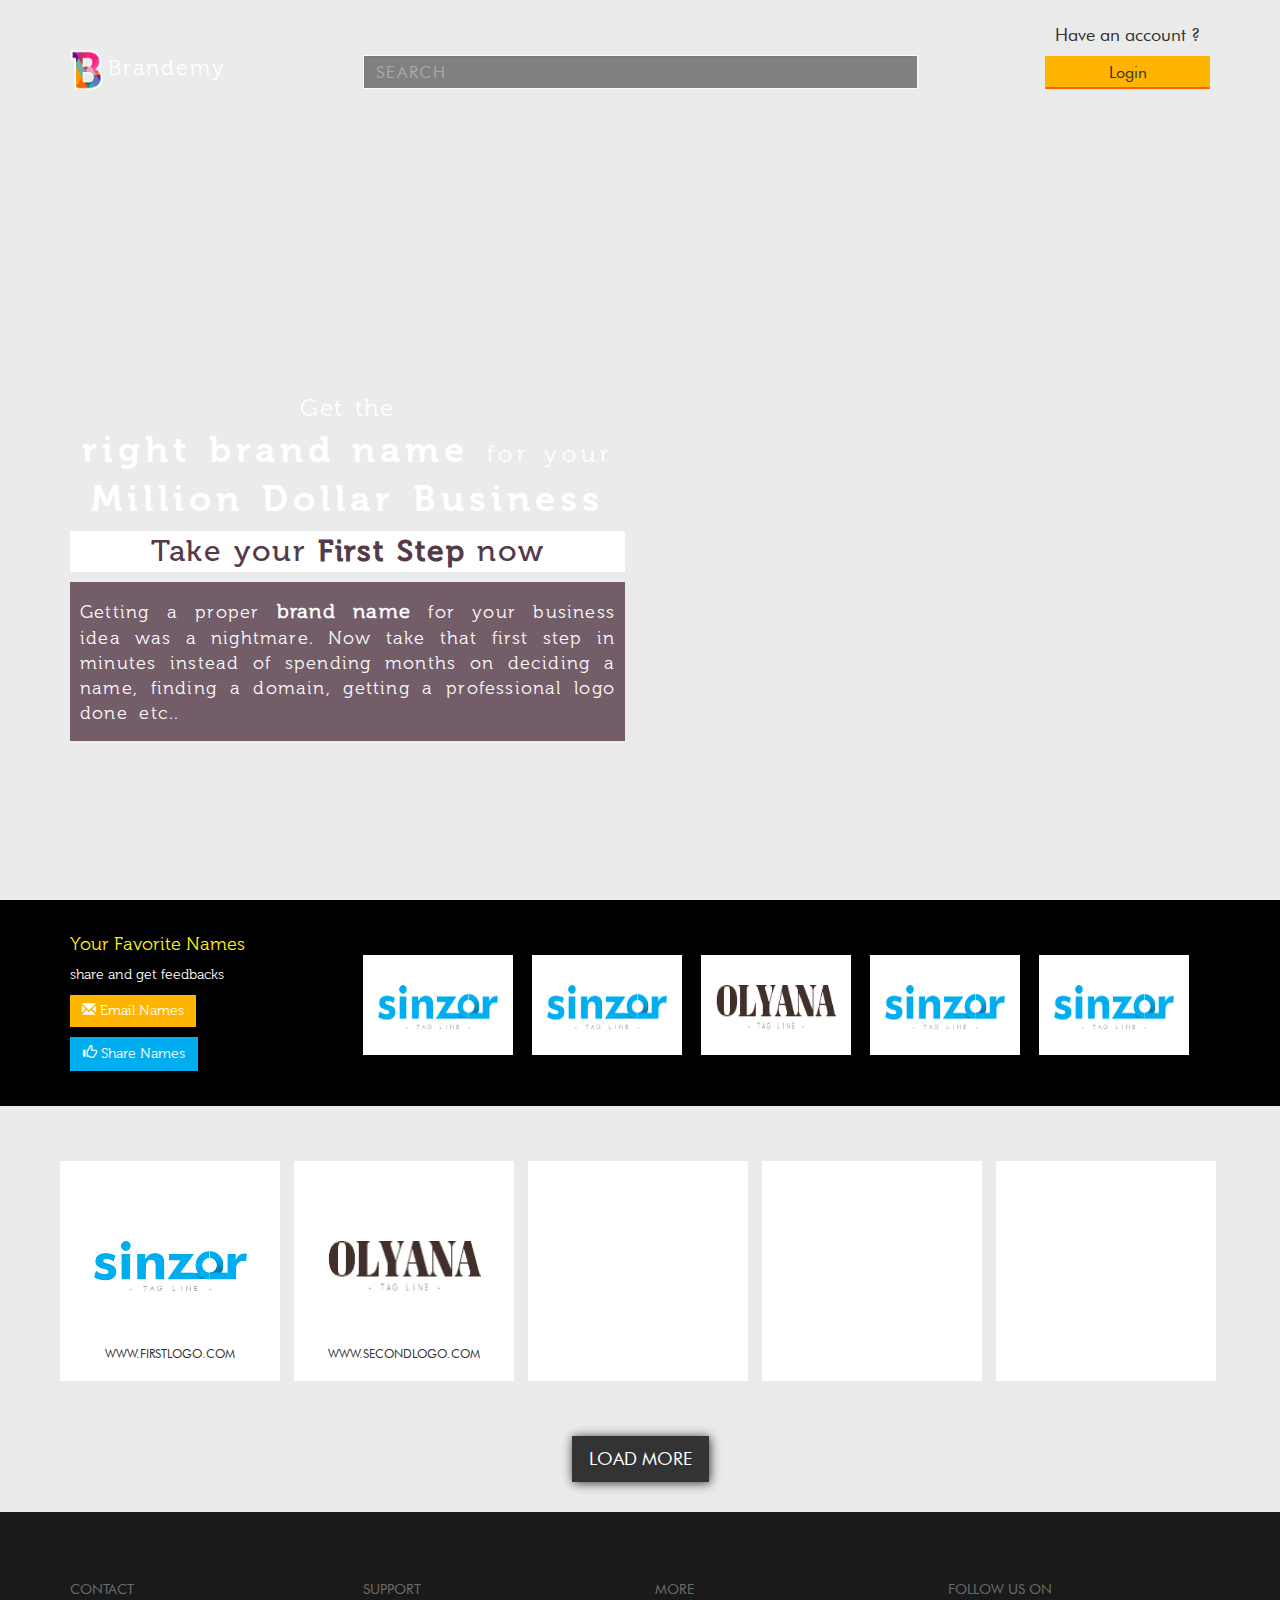
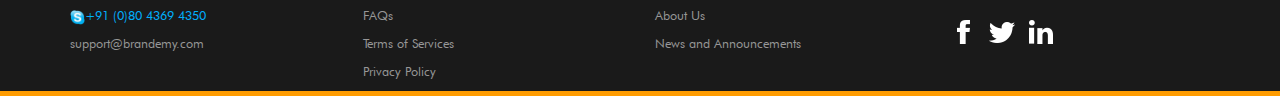
==== index.html @ 6e081a8c "Website Design 4 Version 5" ====
<!DOCTYPE html>
<html lang="en">
  <head>
    <meta charset="utf-8">
    <meta http-equiv="X-UA-Compatible" content="IE=edge">
    <meta name="viewport" content="width=device-width, initial-scale=1">
    <!-- The above 3 meta tags *must* come first in the head; any other head content must come *after* these tags -->
    <title>Brandemy (INDEX | 24 July 2015)</title>

    <!-- Bootstrap -->
    <link href="css/bootstrap.min.css" rel="stylesheet">
    <link rel="stylesheet" type="text/css" href="css/style.css">

    <!-- HTML5 shim and Respond.js for IE8 support of HTML5 elements and media queries -->
    <!-- WARNING: Respond.js doesn't work if you view the page via file:// -->
    <!--[if lt IE 9]>
      <script src="https://oss.maxcdn.com/html5shiv/3.7.2/html5shiv.min.js"></script>
      <script src="https://oss.maxcdn.com/respond/1.4.2/respond.min.js"></script>
    <![endif]-->
  </head>
  <body>

    <div class="modal fade customizing-modal" id="loginPopup" tabindex="-1" role="dialog" aria-labelledby="loginModalLabel" aria-hidden="true">
      <div class="modal-dialog">
        <div class="modal-upper-logo"><h6 class="text-center"><img src="img/B-Logo.png" ></h6></div>
        <div class="modal-content">
          <div class="modal-header">
            <h4 class="modal-title modal-title-customized" id="loginModalLabel">Login</h4>
          </div>
          <div class="modal-body">
            <h4 class="text-center modal-heading-customized">Buy your favorite brand name</h4>
            <form>
              <div class="form-group">
                <label>Email address</label>
                <input type="email" class="form-control form-control-customized" placeholder="Enter email">
              </div>
              <div class="form-group">
                <label>Password</label>
                <input type="password" class="form-control form-control-customized" placeholder="Enter Password">
              </div>
              <p class="help-block">Forgot password ? <a href="#">Click Here</a></p>            
            </form>
          </div>
          <div class="modal-footer modal-customized-footer">
            <button type="button" class="btn btn-custom btn-custom-default" data-dismiss="modal">Cancel</button>
            <button type="button" class="btn btn-custom btn-orange">Go</button>
          </div>
        </div>
      </div>    
    </div>

    <div class="modal fade customizing-modal" id="signupPopup" tabindex="-1" role="dialog" aria-labelledby="signupModalLabel" aria-hidden="true">
      <div class="modal-dialog">
        <div class="modal-upper-logo"><h6 class="text-center"><img src="img/B-Logo.png" ></h6></div>
        <div class="modal-content">
          <div class="modal-header">
            <button type="button" class="btn btn-custom btn-custom-pink pull-right">Login</button>        
            <h4 class="modal-title modal-title-customized" id="signupModalLabel">Sign Up</h4>
          </div>
          <div class="modal-body">
            <h4 class="text-center modal-heading-customized">Keep track of your favorite brand names</h4>
            <form>
              <div class="form-group">
                <label>Email address</label>
                <input type="email" class="form-control form-control-customized" placeholder="Enter email">
              </div>            
            </form>
          </div>
          <div class="modal-footer modal-customized-footer">
            <button type="button" class="btn btn-custom btn-custom-default" data-dismiss="modal">Cancel</button>
            <button type="button" class="btn btn-custom btn-orange">Go</button>
          </div>
        </div>
      </div>    
    </div>  

    <header id="header-home">
      <div class="container">
        <div class="row row-top">          
          <div class="col-lg-2 col-md-2 col-sm-2 col-xs-2 col-brand font-Museo300">
            <h4 class="logo-text"><a href="#"><img src="img/B-Logo.png" class="logo-img"/><span class='toggle-display'>Brandemy</span></a></h4>
          </div>
          <div class="col-lg-1 col-md-1 col-sm-1 col-xs-"></div>
          <div class="col-lg-6 col-md-6 col-sm-6 col-xs-8 col-search font-fbkbt">
            <h5 class="home-search-control"><input type="text" class="form-control" placeholder="SEARCH"></h5>
          </div>
          <div class="col-lg-1 col-md-1 col-sm-1 col-xs-"></div>
          <div class="col-lg-2 col-md-2 col-sm-2 col-xs-2 col-login font-fbkbt text-align-login-toggle">
              <h4><span class="toggle-display">Have an account ?<br /></span><button class="btn btn-block btn-sm btn-custom btn-login btn-custom-block btn-orange margin-top-11">Login</button></h4>                          
          </div>
        </div>
        <div id="header-content">
          <div class="row">
            <div class="col-lg-6 col-md-6 col-sm-6 col-xs-12">
              <hgroup class="featured-header-content-headings">
                <h3 class="text-center font-Museo300">Get the</h3>
                <h1 class="font-Museo700 right-brand-name"><strong>right brand name</strong> <small class="font-Museo300">for your</small></h1>
                <h1 class="font-Museo700 million-dollar-business"><strong>Million Dollar Business</strong></h1>
                <h2 class="text-center standout-heading font-Museo500">Take your <strong>First Step</strong> now</h2>
              </hgroup>
              <p class="lead lead-custom text-justify font-Museo300">Getting a proper <strong>brand name</strong> for your business idea was a nightmare. Now take that first step in minutes instead of spending months on deciding a name, finding a domain, getting a professional logo done etc..</p>
            </div>            
          </div>
        </div>        
      </div>
    </header>

    <section id="favorite-brands" class="font-Museo300">
      <div class="container">
        <div class="row">
          <div class="col-lg-3 col-md-3 col-sm-3 col-xs-12 col-info col-info-align">
            <h4>Your Favorite Names</h4>
            <P class="info">share and get feedbacks</P>
            <p>
              <button class="btn btn-no-corner btn-orange color-white"><span class="glyphicon glyphicon-envelope" aria-hidden="true"></span> Email Names</button>
            </p>
            <p>
              <button class="btn btn-no-corner btn-blue color-white"><span class="glyphicon glyphicon-thumbs-up" aria-hidden="true"></span> Share Names</button>              
            </p>
          </div>
          <div class="col-lg-9 col-md-9 col-sm-9 col-xs-12 list-brands list-brands-align">
            <a href="#">
              <div class="favorite-brand"><img src="img/firstLogo.png" class="img-responsive" /></div>
            </a>
            <a href="#">
              <div class="favorite-brand"><img src="img/firstLogo.png" class="img-responsive" /></div>
            </a>
            <a href="#">
              <div class="favorite-brand"><img src="img/secondLogo.png" class="img-responsive" /></div>
            </a>
            <a href="#">
              <div class="favorite-brand"><img src="img/firstLogo.png" class="img-responsive" /></div>
            </a>
            <a href="#">
              <div class="favorite-brand"><img src="img/firstLogo.png" class="img-responsive" /></div>
            </a>
          </div>
        </div>
      </div>      
    </section>    

    <section id="brands-body" class="font-fbkbt">
      <div class="container brands-body-container">
        <div class="row-brands">
          <div class="brand-box">
            <div class="brand-box-hover">
              <a class="signlogpops" data-toggle="modal" data-target="#loginPopup"><img src="img/heart-notliked.png" class="brand-box-like-logo"></a>
              <h2 class="brand-box-price">$ 1,200</h2>
              <a class="btn brand-box-btn" target="_blank" href="http://www.brandemy.com/sinzor">BUY NOW</a>
            </div>          
            <div class="brand-box-default">
              <img src="img/firstLogo.png" class="brand-box-main-logo">
              <h6 class="brand-box-link-title">WWW.FIRSTLOGO.COM</h6>             
            </div>            
          </div>
          <div class="brand-box">
            <div class="brand-box-hover">
              <a class="signlogpops" data-toggle="modal" data-target="#signupPopup"><img src="img/heart-liked.png" class="brand-box-like-logo"></a>
              <h2 class="brand-box-price">$ 1,200</h2>
              <a class="btn brand-box-btn" target="_blank">BUY NOW</a>
            </div>          
            <div class="brand-box-default">
              <img src="img/secondLogo.png" class="brand-box-main-logo">
              <h6 class="brand-box-link-title">WWW.SECONDLOGO.COM</h6>              
            </div>            
          </div>
          <div class="brand-box"></div>
          <div class="brand-box"></div>
          <div class="brand-box"></div>
        </div>        
      </div>
      <p class="text-center">
        <button class="btn btn-no-corner btn-lg btn-load-more font-fbkbt">LOAD MORE</button>
      </p>
    </section>      

    <footer id="brandemy-footer" class="font-fbkbt">
      <div class="container">
        <div class="row">
          <div class="col-lg-3 col-md-3 col-sm-6 col-xs-6 toggle-footer-col-alignment">
            <h5 class="head">CONTACT</h5>
            <p class="icon icon-skype"><span><img src="img/icon-skype.png"></span>+91 (0)80 4369 4350</p>
            <p><a href="mailto:support@brandemy.com">support@brandemy.com</a></p>
          </div>
          <div class="col-lg-3 col-md-3 col-sm-6 col-xs-6 toggle-footer-col-alignment">
            <h5 class="head">SUPPORT</h5>
            <p><a href="#">FAQs</a></p>
            <p><a href="#">Terms of Services</a></p>
            <p><a href="#">Privacy Policy</a></p>
          </div>
          <div class="col-lg-3 col-md-3 col-sm-6 col-xs-6 toggle-footer-col-alignment">
            <h5 class="head">MORE</h5>
            <p><a href="#">About Us</a></p>
            <p><a href="#">News and Announcements</a></p>
          </div>
          <div class="col-lg-3 col-md-3 col-sm-6 col-xs-6 toggle-footer-col-alignment">
            <h5 class="head">FOLLOW US ON</h5>
            <ul class="list-inline">
              <li><a href="#" target="_blank"><img src="img/icon_fb.png"></a></li>    
              <li><a href="#" target="_blank"><img src="img/icon_tw.png"></a></li>
              <li><a href="#" target="_blank"><img src="img/icon_ln.png"></a></li>
            </ul>
          </div>                    
        </div>
      </div>
    </footer>

    <!-- jQuery (necessary for Bootstrap's JavaScript plugins) -->
    <script src="js/jquery.min.js"></script>
    <!-- Include all compiled plugins (below), or include individual files as needed -->
    <script src="js/bootstrap.min.js"></script>
  </body>
</html>
---- css/style.css ----
@font-face {
    font-family: Museo700-Regular;
    src: url('../fonts/Museo700-Regular.otf');
}

@font-face {
    font-family: Museo500-Regular;
    src: url('../fonts/Museo500-Regular.otf');
}

@font-face {
    font-family: Museo300-Regular;
    src: url('../fonts/Museo300-Regular.otf');
}

@font-face {
    font-family: fbkbt;
    src: url('../fonts/tt0140m_.ttf');
}

.font-fbkbt{
	font-family: fbkbt;
}

.font-Museo300{
	font-family: Museo300-Regular;
}

.font-Museo500{
	font-family: Museo500-Regular;
}

.font-Museo700{
	font-family: Museo700-Regular;
}

.margin-top-10{
	margin-top: 10px;
}

.margin-top-11{
	margin-top: 11px;
}

.btn-custom{
	border-radius: 0px;
	font-size: 0.9em;
}

.btn-no-corner{
	border-radius: 0px;
}

.btn-orange{
	background: #ffb400;
	border-bottom: 2px solid #ff5f01;
	color: #000000;
}

.btn-custom-default {
  border-bottom: 2px solid #ccc;
}

.color-white{
	color: #ffffff;
}

body{
	background: #ebebeb;
}

form{
	font-family: fbkbt;	
}

form label{
	letter-spacing: 2.0px;
	font-weight: lighter;
	font-size: 15px;
}

form .help-block{
	color: #ffffff;
}

form .help-block a{
	color: #ffb400;
}

.form-control-customized{
	border-radius: 0px;
	background: #333333;
	border: 1px solid #333333;
}


.modal-upper-logo{
	position: absolute;
	top: -35px;
    left:0;
    right:0;
    margin-left:auto;
    margin-right:auto;
    z-index: 1;
}

.modal-heading-customized{
	letter-spacing: 2.0px;
	text-shadow: 2px 1px #cccccc;
}

.customizing-modal .modal-content{
	border-radius: 0px;
}

.modal-title-customized{
	font-family: fbkbt;
	color: #000000;
}

.modal-customized-footer{
	border: 0px;
	text-align: center;
}

.customizing-modal .modal-content{
	background: url('../img/bg-header-768.jpg') center center no-repeat;
}

/*** HEADER BEGINS ***/

#header-home{
	background: url('../img/header-featured-bg.jpg');
	background-size: cover;
	background-position: center;
	background-repeat: no-repeat;	
}

.home-search-control{
}

.home-search-control input{
	border: 1px solid #ffffff;
	border-radius: 0px;
	background: #666;
	opacity: 0.8;
	font-size: 1.2em;
	color: #ffffff;
	letter-spacing: 0.1em;
}

.logo-text a,
.logo-text a:hover,
.logo-text a:active{ color: #fff; text-decoration: none; }

.col-login, .col-login button{
	color: #333;
}

.featured-header-content-headings{
	color: #ffffff;
}

#header-content p.lead-custom{
	background: #563a49;
	opacity: 0.8;
	color: #ffffff;	
}

#header-content small{
	color: #ffffff;
	font-weight: lighter;
}

.standout-heading{
	background: #ffffff;
	color: #563a49;
}

/*** HEADER ENDED ***/

/*** FOOTER BEGINS ***/

#brandemy-footer{
  background: #1a1a1a;
  padding-top: 60px;
  color: #6c6c6c;
  font-size: 90%;
  border-bottom: 5px solid #ff9c00; 
}

#brandemy-footer a {
  color: #979797;
}

#brandemy-footer .icon-skype {
	color: #00affd; /*SKYPE TEXT COLOR*/
}

#brandemy-footer .icon-skype span img{
	width: 15px; height: 15px;
}

#brandemy-footer .list-inline{
  margin: 20px 0;
  padding-left: 0;
  list-style: none;
}

#brandemy-footer .list-inline>li{
	padding-left: 0px;
}

#brandemy-footer .list-inline li img{
	width: 30px;
}

/*** FOOTER ENDED ***/

/*** CONTENT BEGINS ***/

#brands-body {
  
}

.brands-body-container {
  padding: 50px 0px 40px;
}

.row-brands {
  margin-bottom: 10px;
}

.brand-box {
  position: relative;
  display: inline-block;
  background: #ffffff;
  width: 220px;
  height: 220px;
  margin: 5px;
  vertical-align: middle;
  text-align: center;
}

.brand-box-hover {
  background: #000000;
  opacity: 0.7;
  display: none;
  position: absolute;
  top: 0;
  width: 220px;
  height: 220px;  
}

.brand-box-default {
  padding: 80px 25px 10px;
}

.signlogpops {
  cursor: pointer;
}

.brand-box-main-logo{
	height: 51px;
	width: 153px;
}

.brand-box-price {
  color: #ffffff;  
}

.brand-box-btn {
  background: transparent;
  border: 1px solid #ffffff;
  color: #ffffff;
  letter-spacing: 2.0px;
  border-radius: 0px;
}

.brand-box-link-title {
  margin-top: 55px;
  font-family: 'fbkbt';
}

.brand-box:hover > .brand-box-hover{
	display: block;
	padding: 40px 25px 10px;	
}

.btn-load-more{
	color: #ffffff;
	background: #333333;
	margin-bottom: 20px;
	box-shadow: 1px 1px 10px #333;
}

.btn-load-more:hover{
	color: #666666;
}

/*** CONTENT ENDED ***/

/*** FAVORITE BRANDS BEGINS ***/

#favorite-brands{
	background: #000000;
	padding: 25px 0px;
}

#favorite-brands h1,
#favorite-brands h2,
#favorite-brands h3,
#favorite-brands h4,
#favorite-brands h5,
#favorite-brands h6{
	color: #fff014;
}

#favorite-brands .info{
	color: #ffffff;
}

#favorite-brands .btn-orange{
	background: #ffb500;
	border: none;
}

#favorite-brands .btn-blue{
	background: #00aeef;
}

#favorite-brands .favorite-brand{
	height: 100px;
	padding: 15px 15px;
	background: #ffffff;
}

#favorite-brands .favorite-brand img{
	/*margin-top: 15px;*/
	height: 45px;
	display: block;
	margin: 15px auto 0px;
}

/*** FAVORITE BRANDS ENDED ***/ 

@media (max-width: 768px) {
	.customizing-modal .modal-content{ margin-top: 30px; }
	.customizing-modal .modal-content .help-block{ color: #000;}
	.customizing-modal .modal-content .help-block a{ font-weight: bold; text-transform: uppercase;}
	.container{}
	.toggle-display{ display: none; }
	.btn-login{ padding: 5px; }
	.home-search-control input{ text-align: center; font-size: 0.8em;}
	.btn-custom{ font-size: 0.6em; }
	.text-align-login-toggle{ text-align: right; }
	.logo-img{ height: 35px; }
	#header-content p.lead-custom{ padding: 15px 10px; }
	.million-dollar-business{ text-align: center; }
	.right-brand-name{ text-align: center; }
	.standout-heading{ padding: 10px; }
	.toggle-footer-col-alignment{ text-align: center; }
	#brandemy-footer .head{ text-decoration: underline; }
	.brand-box { width: auto; display: block; }
	.brand-box-hover { width: 100%; }
	#favorite-brands .col-info-align{ text-align: center; }
	.list-brands .favorite-brand{ display: inline-block; margin-top: 10px; width: 35%; margin: 5px;}
	.list-brands-align{text-align: center;}	
}

@media (min-width: 768px) and (max-width: 992px) {
	.container{}
	.home-search-control input{ text-align: center; }
	.toggle-display{ display: none; }
	#header-content p.lead-custom{ padding: 15px 10px; font-size: 16px;}
	.million-dollar-business{ text-align: center; }
	.right-brand-name{ text-align: center; }
	.standout-heading{ padding: 5px; }
	.list-brands .favorite-brand{ display: block; margin-top: 10px;}			
}

@media (min-width: 992px) and (max-width: 1200px) {
	.toggle-display{ display: none; }
	.container{}
	.home-search-control input{ text-align: center; }
	#header-content p.lead-custom{ padding: 15px 10px; }
	.million-dollar-business{ text-align: center; }
	.right-brand-name{ text-align: center; }
	.standout-heading{ padding: 10px; }
	.list-brands .favorite-brand{ display: inline-block; width: 130px; 	margin-top: 20px; margin-right: 5px;}		
}

@media (min-width: 1200px) {
	#header-home{ height: 900px; }
	.row-top{ margin-top: 15px; }
	.home-search-control{ margin-top: 40px; }
	.btn-custom{ padding: 3px 10px; }
	.text-align-login-toggle{ text-align: center; }
	.logo-img{ height: 40px;}
	.logo-text{ margin-top: 35px; }
	.logo-text a,
	.logo-text a:hover,
	.logo-text a:active{ letter-spacing: 0.1em; font-size: 1.2em;}
	.logo-text span{ margin-left: 5px; }
	#header-content{ margin-top: 280px; }
	.featured-header-content-headings{ letter-spacing: 0.1em; word-spacing: 0.2em; }
	.featured-header-content-headings h1,
	.featured-header-content-headings h2,
	.featured-header-content-headings h3,
	.featured-header-content-headings h4,
	.featured-header-content-headings h5,
	.featured-header-content-headings h6{
		line-height: 0.7em;
	}
	#header-content p.lead-custom{ padding: 15px 10px; margin: 10px auto; letter-spacing: 1.2px; word-spacing: 0.3em; font-size: 18px;}
	#header-content p.lead-custom strong{ font-size: 20px; }
	.million-dollar-business{ letter-spacing: 5px; text-align: center; }
	.right-brand-name{ letter-spacing: 5px; text-align: center; }
	.standout-heading{ padding: 10px; }
	#brandemy-footer .icon-skype span img{ width: 15px; height: 15px; }
	.list-brands .favorite-brand{ display: inline-block; width: 150px; 	margin-top: 30px; margin-right: 15px;}
}
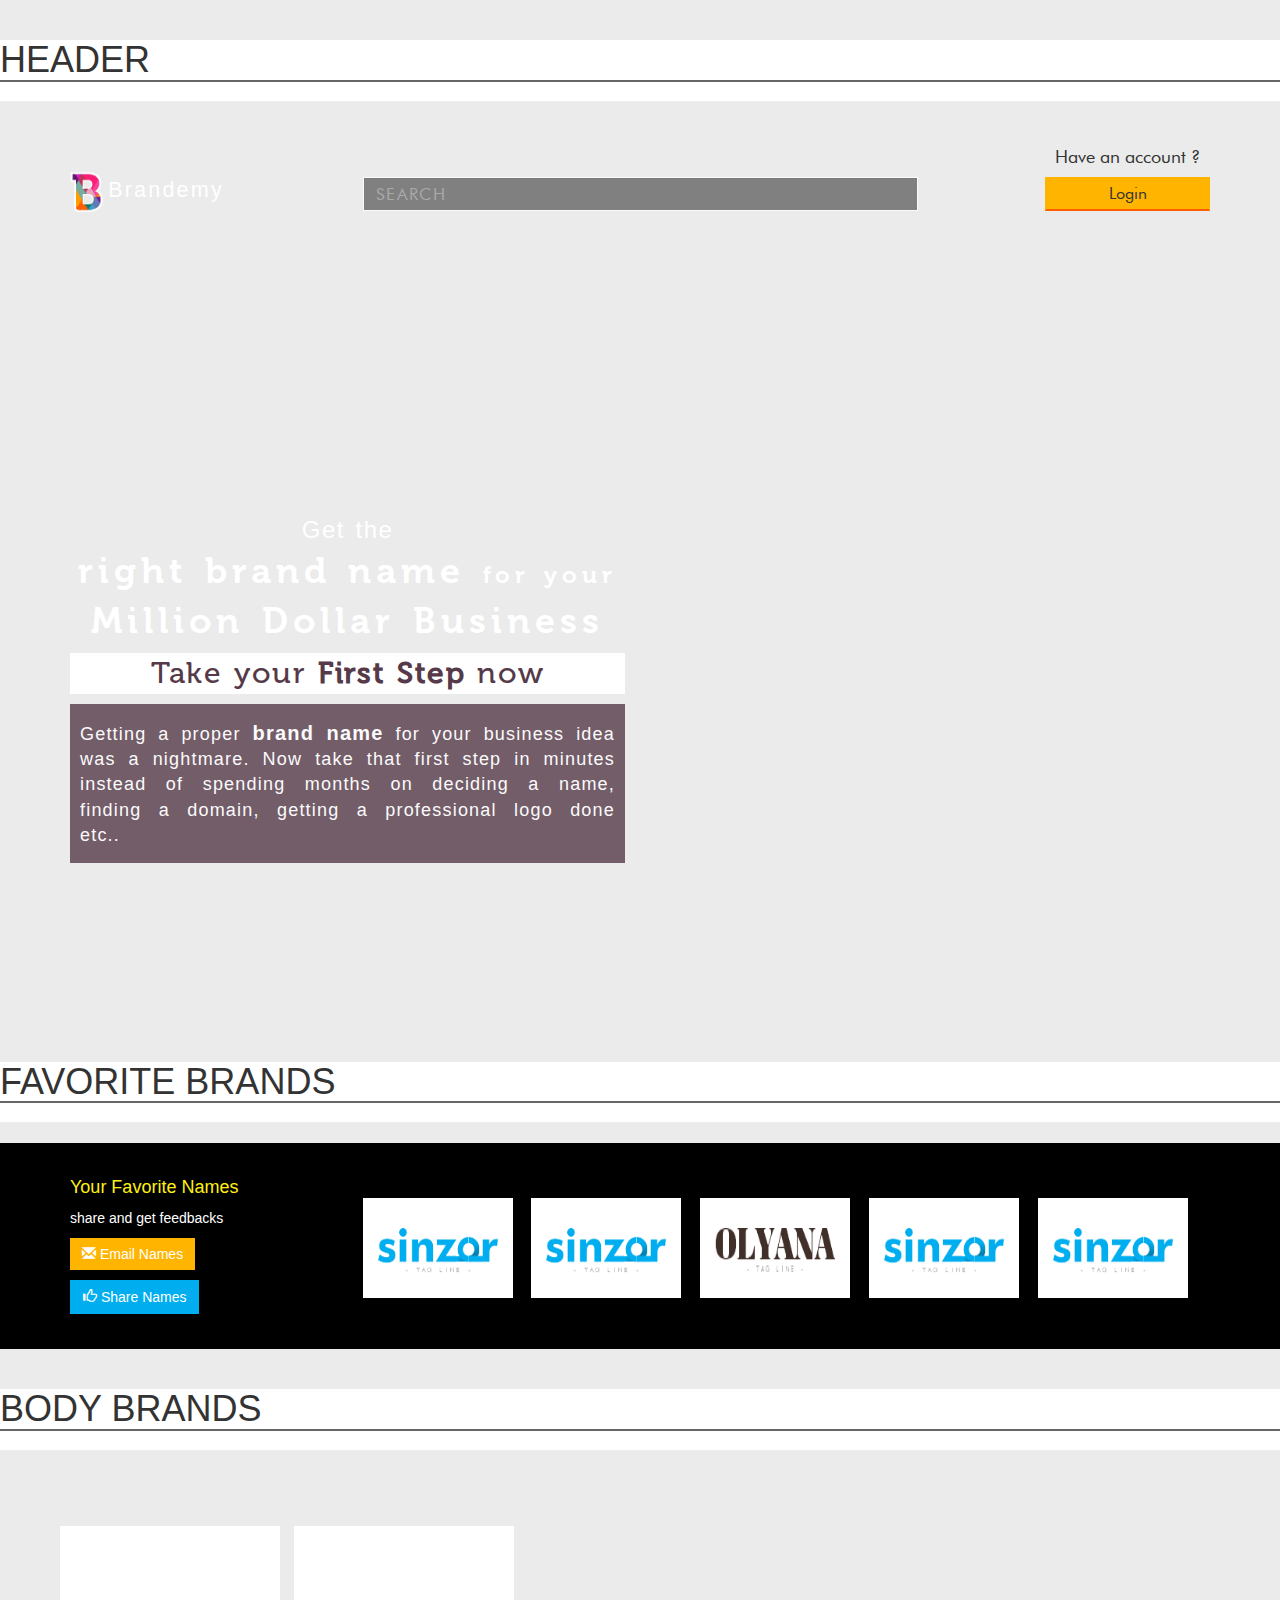
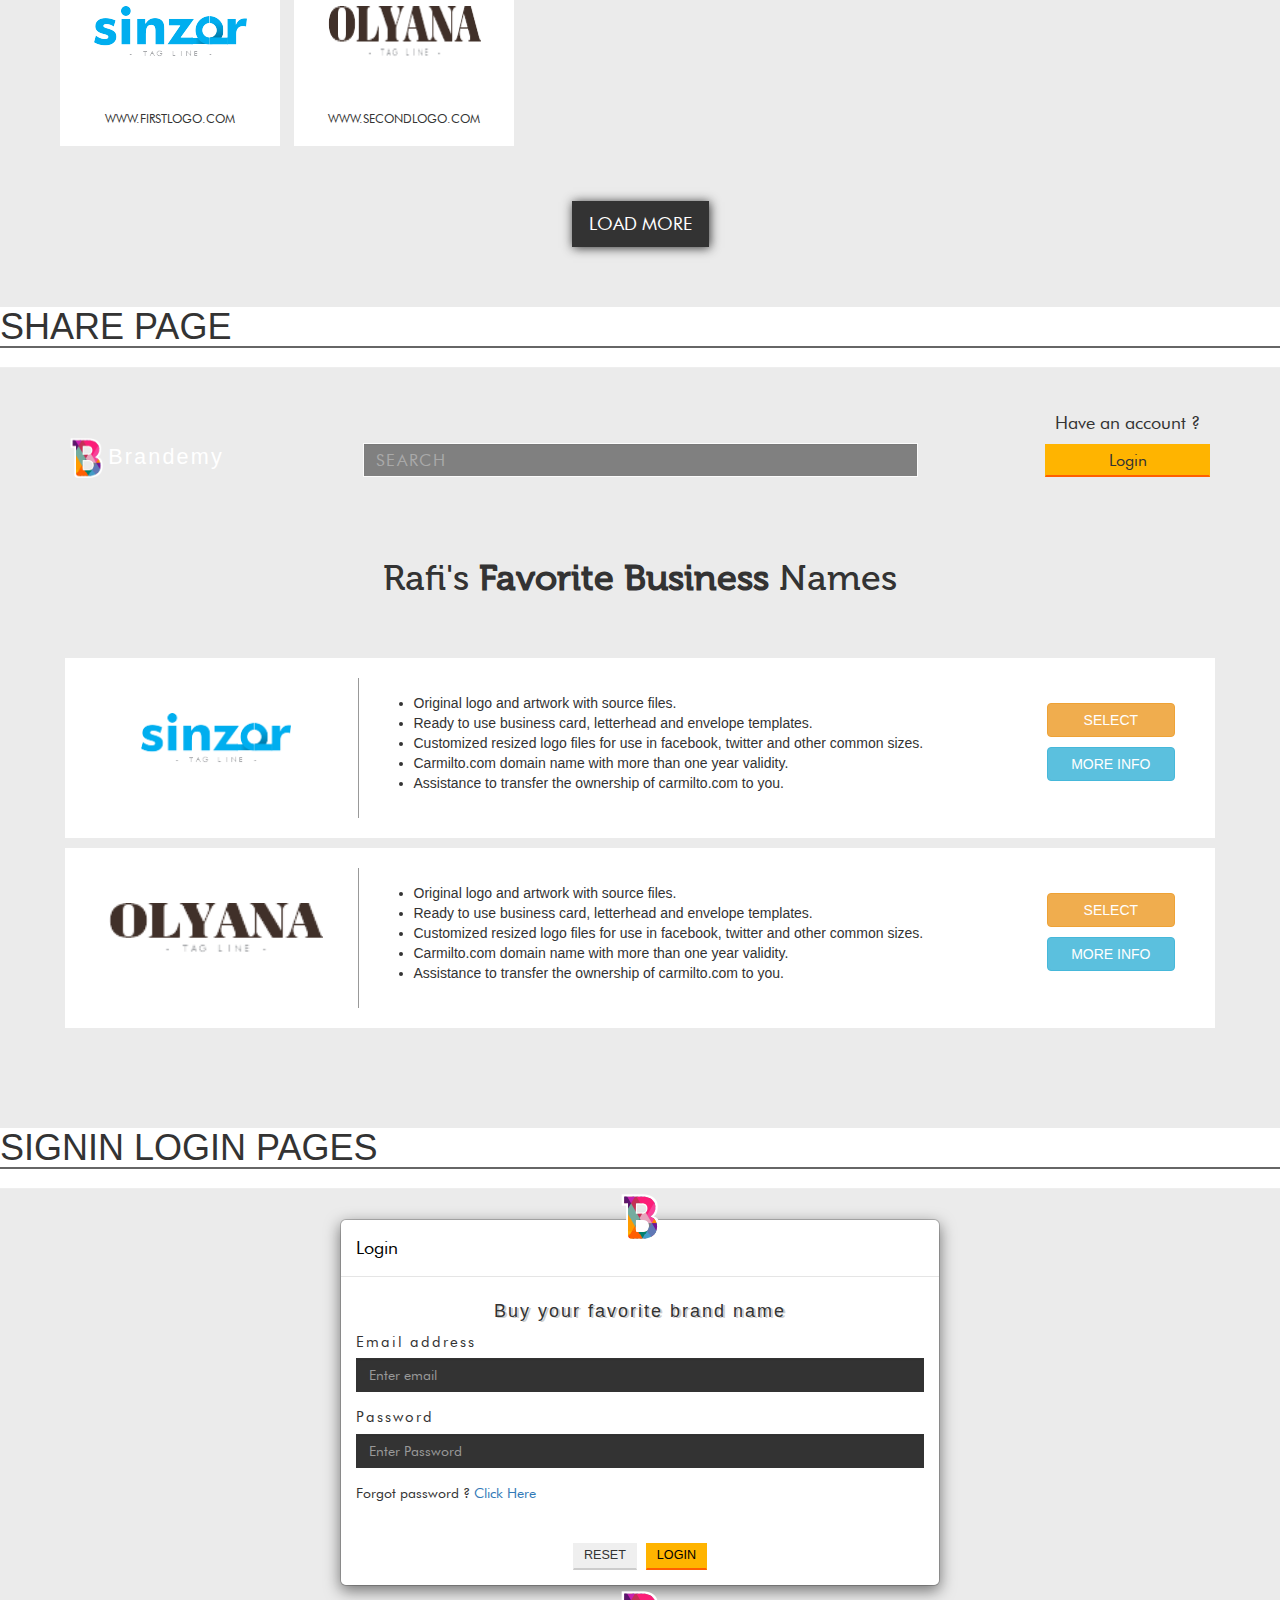
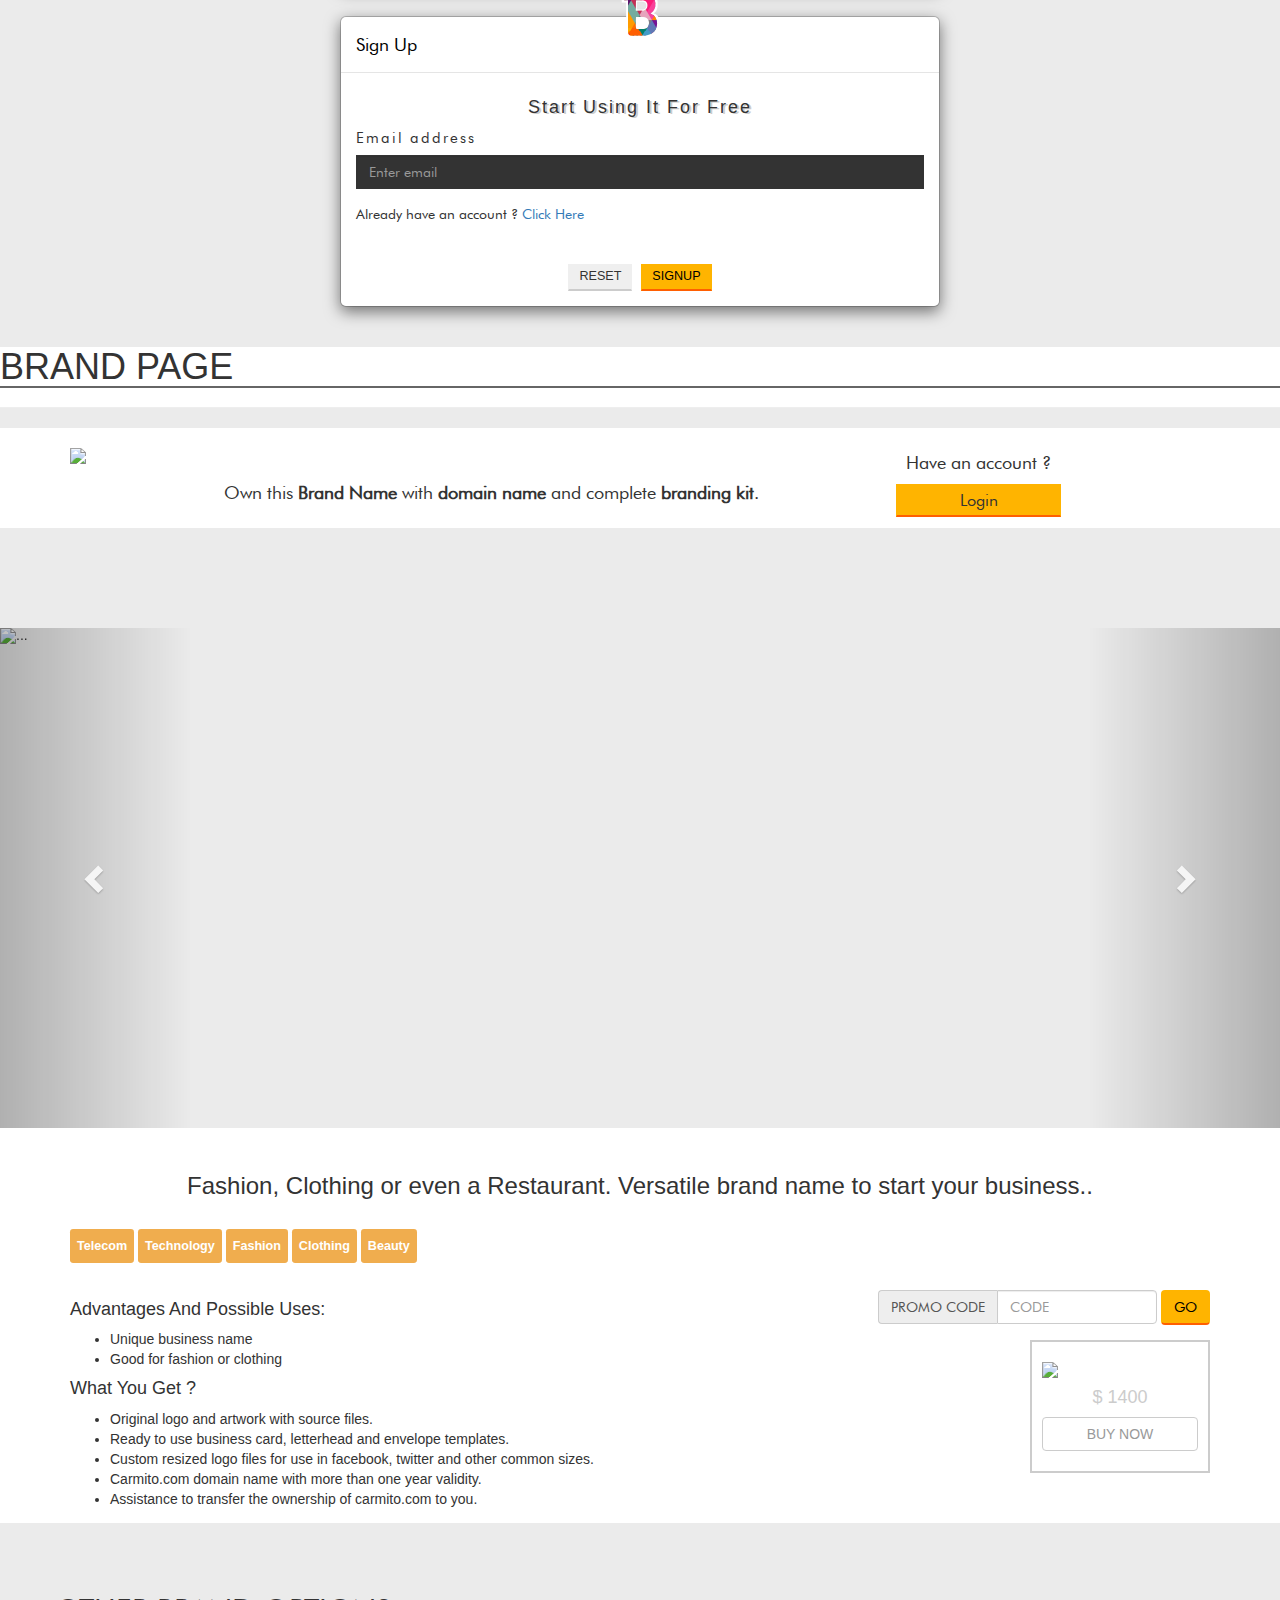
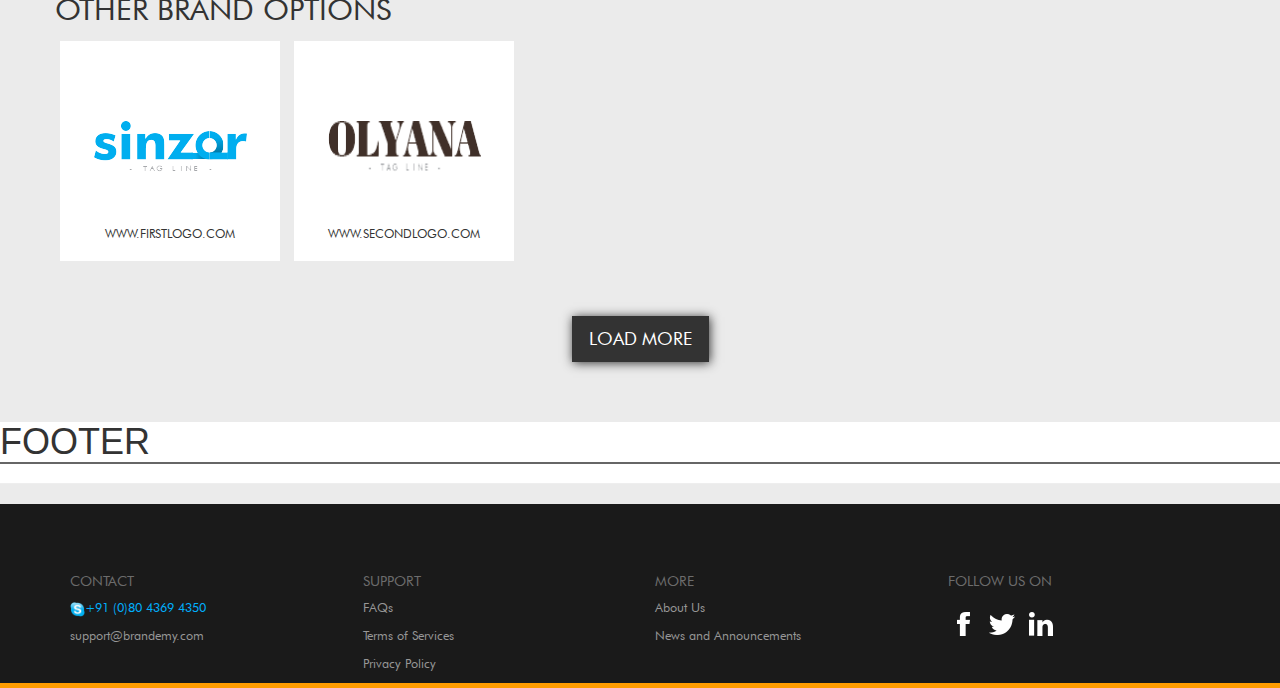
==== commit b0ec331e: "Brand, Share Page Updated & a complete mobile view is updated." ====
--- a/index.html
+++ b/index.html
@@ -72,6 +72,12 @@
           </div>
         </div>
       </div>    
+    </div>
+
+    <!-- MAIN HEADER BEGINS -->
+
+    <div class="page-header page-header-separator">
+      <h1>HEADER</h1>
     </div>  
 
     <header id="header-home">
@@ -104,6 +110,14 @@
         </div>        
       </div>
     </header>
+
+    <!-- MAIN HEADER ENDED -->
+
+    <!-- FAVORITE BRANDS BEGINS -->
+
+    <div class="page-header page-header-separator">
+      <h1>FAVORITE BRANDS</h1>
+    </div>     
 
     <section id="favorite-brands" class="font-Museo300">
       <div class="container">
@@ -137,10 +151,290 @@
           </div>
         </div>
       </div>      
-    </section>    
+    </section> 
+
+    <!-- FAVORITE BRANDS ENDED -->   
+
+    <!-- BODY BRANDS BEGINS -->
+
+    <div class="page-header page-header-separator">
+      <h1>BODY BRANDS</h1>
+    </div>
 
     <section id="brands-body" class="font-fbkbt">
       <div class="container brands-body-container">
+        <div class="row-brands">
+          <div class="brand-box">
+            <div class="brand-box-hover">
+              <a class="signlogpops" data-toggle="modal" data-target="#loginPopup"><img src="img/heart-notliked.png" class="brand-box-like-logo"></a>
+              <h2 class="brand-box-price">$ 1,200</h2>
+              <a class="btn brand-box-btn" target="_blank" href="http://www.brandemy.com/sinzor">MORE INFO</a>
+            </div>          
+            <div class="brand-box-default">
+              <img src="img/firstLogo.png" class="brand-box-main-logo">
+              <h6 class="brand-box-link-title">WWW.FIRSTLOGO.COM</h6>             
+            </div>            
+          </div>
+          <div class="brand-box">
+            <div class="brand-box-hover">
+              <a class="signlogpops" data-toggle="modal" data-target="#signupPopup"><img src="img/heart-liked.png" class="brand-box-like-logo"></a>
+              <h2 class="brand-box-price">$ 1,200</h2>
+              <a class="btn brand-box-btn" target="_blank">MORE INFO</a>
+            </div>          
+            <div class="brand-box-default">
+              <img src="img/secondLogo.png" class="brand-box-main-logo">
+              <h6 class="brand-box-link-title">WWW.SECONDLOGO.COM</h6>              
+            </div>            
+          </div>
+        </div>        
+      </div>
+      <p class="text-center">
+        <button class="btn btn-no-corner btn-lg btn-load-more font-fbkbt">LOAD MORE</button>
+      </p>
+    </section>
+
+    <!-- BODY BRANDS ENDED -->
+    
+    <!-- SHARE PAGE BEGINS -->
+
+    <div class="page-header page-header-separator">
+      <h1>SHARE PAGE</h1>
+    </div>
+
+    <header id="header-share">
+      <div class="container">
+        <div class="row row-top">          
+          <div class="col-lg-2 col-md-2 col-sm-2 col-xs-2 col-brand font-Museo300">
+            <h4 class="logo-text"><a href="#"><img src="img/B-Logo.png" class="logo-img"/><span class='toggle-display'>Brandemy</span></a></h4>
+          </div>
+          <div class="col-lg-1 col-md-1 col-sm-1 col-xs-"></div>
+          <div class="col-lg-6 col-md-6 col-sm-6 col-xs-8 col-search font-fbkbt">
+            <h5 class="home-search-control"><input type="text" class="form-control" placeholder="SEARCH"></h5>
+          </div>
+          <div class="col-lg-1 col-md-1 col-sm-1 col-xs-"></div>
+          <div class="col-lg-2 col-md-2 col-sm-2 col-xs-2 col-login font-fbkbt text-align-login-toggle">
+              <h4><span class="toggle-display">Have an account ?<br /></span><button class="btn btn-block btn-sm btn-custom btn-login btn-custom-block btn-orange margin-top-11">Login</button></h4>                          
+          </div>
+        </div>       
+      </div>
+    </header>
+
+    <section id="content-share" class="container">
+      <h1 class="text-center font-Museo500"><span class="user-firstname">Rafi</span>'s <br class="toggle-mobile" /><strong>Favorite Business</strong> Names</h1>
+      <div class="favorite-brands-container">
+
+        <div class="row">
+          <div class="col-lg-3 col-md-3"><span class="img-helper"></span><img src="img/firstLogo.png" class="img-responsive share-item-logo" /></div>
+          <div class="col-lg-7 col-md-7">
+            <Ul>
+              <li>Original logo and artwork with source files.</li>
+              <li>Ready to use business card, letterhead and envelope templates.</li>
+              <li>Customized resized logo files for use in facebook, twitter and other common sizes.</li>
+              <li>Carmilto.com domain name with more than one year validity.</li>
+              <li>Assistance to transfer the ownership of carmilto.com to you.</li>
+            </Ul>
+          </div>
+          <div class="col-lg-2 col-md-2">
+            <div class="buttons-container text-right">
+              <h5><button class="btn btn-warning btn-block" type="button" data-toggle="button" aria-pressed="false" autocomplete="off" >SELECT</button></h5>
+              <h5><a href="#" class="btn btn-info btn-block">MORE INFO</a></h5>
+            </div>
+          </div>
+        </div>
+
+        <div class="row">
+          <div class="col-lg-3 col-md-3"><span class="img-helper"></span><img src="img/secondLogo.png" class="img-responsive share-item-logo" /></div>
+          <div class="col-lg-7 col-md-7">
+            <Ul>
+              <li>Original logo and artwork with source files.</li>
+              <li>Ready to use business card, letterhead and envelope templates.</li>
+              <li>Customized resized logo files for use in facebook, twitter and other common sizes.</li>
+              <li>Carmilto.com domain name with more than one year validity.</li>
+              <li>Assistance to transfer the ownership of carmilto.com to you.</li>
+            </Ul>
+          </div>
+          <div class="col-lg-2 col-md-2">
+            <div class="buttons-container text-right">
+              <h5><button class="btn btn-warning btn-block" type="button" data-toggle="button" aria-pressed="false" autocomplete="off" >SELECT</button></h5>
+              <h5><a href="#" class="btn btn-info btn-block">MORE INFO</a></h5>
+            </div>
+          </div>
+        </div>
+
+      </div>     
+    </section>
+
+    <!-- SHARE PAGE ENDED -->
+
+    <!-- SIGNIN LOGIN PAGES BEGINS -->
+
+    <div class="page-header page-header-separator">
+      <h1>SIGNIN LOGIN PAGES</h1>
+    </div>
+    
+    <div class="signup-login-modal" id="login-form">
+      <div class="modal-dialog">
+        <div class="modal-upper-logo"><h6 class="text-center"><img src="img/B-Logo.png" ></h6></div>
+        <div class="modal-content">
+          <div class="modal-header">
+            <h4 class="modal-title modal-title-customized" id="loginModalLabel">Login</h4>
+          </div>
+          <div class="modal-body">
+            <h4 class="text-center modal-heading-customized">Buy your favorite brand name</h4>
+            <form>
+              <div class="form-group">
+                <label>Email address</label>
+                <input type="email" class="form-control form-control-customized" placeholder="Enter email">
+              </div>
+              <div class="form-group">
+                <label>Password</label>
+                <input type="password" class="form-control form-control-customized" placeholder="Enter Password">
+              </div>
+              <p>Forgot password ? <a href="#">Click Here</a></p>                        
+          </div>
+          <div class="modal-footer modal-customized-footer">
+            <button type="RESET" class="btn btn-custom btn-custom-default" data-dismiss="modal">RESET</button>
+            <button type="button" class="btn btn-custom btn-orange">LOGIN</button>
+            </form>
+          </div>
+        </div>
+      </div>    
+    </div>
+
+    <div class="signup-login-modal">
+      <div class="modal-dialog">
+        <div class="modal-upper-logo"><h6 class="text-center"><img src="img/B-Logo.png" ></h6></div>
+        <div class="modal-content">
+          <div class="modal-header">
+            <h4 class="modal-title modal-title-customized" id="loginModalLabel">Sign Up</h4>
+          </div>
+          <div class="modal-body">
+            <h4 class="text-center modal-heading-customized">Start Using It For Free</h4>
+            <form>
+              <div class="form-group">
+                <label>Email address</label>
+                <input type="email" class="form-control form-control-customized" placeholder="Enter email">
+              </div>
+              <p>Already have an account ? <a href="#">Click Here</a></p>                        
+          </div>
+          <div class="modal-footer modal-customized-footer">
+            <button type="RESET" class="btn btn-custom btn-custom-default">RESET</button>
+            <button type="button" class="btn btn-custom btn-orange">SIGNUP</button>
+            </form>
+          </div>
+        </div>
+      </div>    
+    </div>
+
+    <!-- SIGNIN LOGIN PAGES ENDED -->
+
+    <!-- BRAND PAGE BEGINS -->
+
+    <div class="page-header page-header-separator">
+      <h1>BRAND PAGE</h1>
+    </div> 
+
+    <header id="header-brand" style="position: static;">
+      <div class="container">
+        <div class="row row-top">          
+          <div class="col-lg-2 col-md-2 col-sm-2 col-xs-2 col-brand font-Museo300 width-toggle-auto">
+            <h4 class="logo-text"><a href="#"><img src="http://brandemy.com/static/media/static/media/small/carmito_small_kJPYBUH.png" class="logo-img"/></a></h4>
+          </div>
+          <div class="col-lg-1 col-md-1 col-sm- col-xs-"></div>
+          <div class="col-lg-6 col-md-6 col-sm-6 col-xs-8 col-search font-fbkbt">
+            <h4 class="home-search-control header-brand-middle-text text-center">Own this <strong>Brand Name</strong> with <strong>domain name</strong> and complete <strong>branding kit</strong>.</h4>
+          </div>
+          <div class="col-lg-1 col-md-1 col-sm-1 col-xs-"></div>
+          <div class="col-lg-2 col-md-2 col-sm-2 col-xs-2 col-login font-fbkbt text-align-login-toggle">
+              <h4 id="login-no"><span class="toggle-display">Have an account ?<br /></span><button class="btn btn-block btn-sm btn-custom btn-login btn-custom-block btn-orange margin-top-11">Login</button></h4>                                     
+          </div>
+        </div>        
+      </div>
+    </header>
+    
+    <div id="carousel-brand" class="carousel slide" data-ride="carousel">
+
+      <!-- Wrapper for slides -->
+      <div class="carousel-inner" role="listbox">
+        <div class="item active">
+          <img src="http://brandemy.com/static/media/static/media/big/carmito.png" alt="...">
+        </div>
+        <div class="item">
+          <img src="http://brandemy.com/static/img/new_bk2.jpg" alt="...">
+        </div>
+      </div>
+
+      <!-- Controls -->
+      <a class="left carousel-control" href="#carousel-brand" role="button" data-slide="prev">
+        <span class="glyphicon glyphicon-chevron-left" aria-hidden="true"></span>
+        <span class="sr-only">Previous</span>
+      </a>
+      <a class="right carousel-control" href="#carousel-brand" role="button" data-slide="next">
+        <span class="glyphicon glyphicon-chevron-right" aria-hidden="true"></span>
+        <span class="sr-only">Next</span>
+      </a>
+
+    </div>
+
+    <section id="brand-description" style="padding-bottom: 0px;">
+      <div class="container font-Museo300">
+        
+        <h3 class="text-center">Fashion, Clothing or even a Restaurant. Versatile brand name to start your business..</h3>
+        <p class="post-tags text-left-center-toggle">
+          <span class="label label-warning">Telecom</span>
+          <span class="label label-warning">Technology</span>
+          <span class="label label-warning">Fashion</span>
+          <span class="label label-warning">Clothing</span>
+          <span class="label label-warning">Beauty</span>
+        </p>
+
+        <div class="row padding-top-25" style="padding-bottom: 0px;">
+          <div class="col-lg-8">
+            <h4>Advantages And Possible Uses:</h4>
+            <ul>
+              <li>Unique business name</li>
+              <li>Good for fashion or clothing</li>
+            </ul>
+            <h4>What You Get ?</h4>
+            <ul>
+              <li>Original logo and artwork with source files.</li>
+              <li>Ready to use business card, letterhead and envelope templates.</li>
+              <li>Custom resized logo files for use in facebook, twitter and other common sizes.</li>
+              <li>Carmito.com domain name with more than one year validity.</li>
+              <li>Assistance to transfer the ownership of carmito.com to you.</li>
+            </ul>
+            
+          </div>
+          <div class="col-lg-4">
+
+            <div class="promo-form-align">
+              <form class="form-inline">
+                <div class="form-group">
+                  <div class="input-group">
+                    <div class="input-group-addon">PROMO CODE</div>
+                    <input type="text" class="form-control" placeholder="CODE" required>
+                  </div>
+                </div>
+                <button type="submit" class="btn btn-orange">GO</button>
+              </form>
+            </div>          
+
+            <div class="brand-purchase-box bpb-align-toggle">
+              <a href="#">
+                <img src="http://www.brandemy.com/static/media/static/media/small/carmito_small_kJPYBUH.png" class="img-responsive brand-logo" />
+              </a>
+              <h4 class="text-center brand-price">$ 1400</h4>
+              <a href="#" class="btn btn-primary btn-block brand-purchase">BUY NOW</a>
+            </div>
+
+          </div>
+        </div>
+      </div>
+    </section>
+
+    <section id="brands-body" class="font-fbkbt">
+      <div class="container brands-body-container">
+      <h2>OTHER BRAND OPTIONS</h2>
         <div class="row-brands">
           <div class="brand-box">
             <div class="brand-box-hover">
@@ -164,15 +458,21 @@
               <h6 class="brand-box-link-title">WWW.SECONDLOGO.COM</h6>              
             </div>            
           </div>
-          <div class="brand-box"></div>
-          <div class="brand-box"></div>
-          <div class="brand-box"></div>
         </div>        
       </div>
       <p class="text-center">
         <button class="btn btn-no-corner btn-lg btn-load-more font-fbkbt">LOAD MORE</button>
       </p>
-    </section>      
+    </section>
+
+    <!-- BRAND PAGE ENDED--> 
+
+
+    <!-- FOOTER PAGE BEGINS -->                          
+
+    <div class="page-header page-header-separator">
+      <h1>FOOTER</h1>
+    </div>          
 
     <footer id="brandemy-footer" class="font-fbkbt">
       <div class="container">
@@ -205,6 +505,8 @@
       </div>
     </footer>
 
+    <!-- FOOTER ENDED -->
+
     <!-- jQuery (necessary for Bootstrap's JavaScript plugins) -->
     <script src="js/jquery.min.js"></script>
     <!-- Include all compiled plugins (below), or include individual files as needed -->
--- a/css/style.css
+++ b/css/style.css
@@ -22,7 +22,7 @@
 	font-family: fbkbt;
 }
 
-.font-Museo300{
+.f{
 	font-family: Museo300-Regular;
 }
 
@@ -41,6 +41,22 @@
 .margin-top-11{
 	margin-top: 11px;
 }
+
+.padding-top-25{
+	padding-top: 25px;
+}
+
+.page-header-separator{
+	background: #ffffff;	
+}
+
+.page-header-separator h1{
+	border-bottom: 2px solid #666666;
+}
+
+.signup-login-modal{
+	display: block;
+}	
 
 .btn-custom{
 	border-radius: 0px;
@@ -65,6 +81,16 @@
 	color: #ffffff;
 }
 
+.img-helper {
+    display: inline-block;
+    height: 100%;
+    vertical-align: middle;
+}
+
+.share-item-logo{
+	margin: auto;
+}
+
 body{
 	background: #ebebeb;
 }
@@ -85,6 +111,10 @@
 
 form .help-block a{
 	color: #ffb400;
+}
+
+.toggle-mobile{
+	display: none;
 }
 
 .form-control-customized{
@@ -124,8 +154,82 @@
 }
 
 .customizing-modal .modal-content{
-	background: url('../img/bg-header-768.jpg') center center no-repeat;
-}
+	background: url('../img/header-featured-bg-1024.jpg') center bottom no-repeat;
+}
+
+.customizing-modal .modal-content form label{
+	color: #ffffff;
+}
+
+.favorite-brands-container .row{
+	background: #ffffff;	
+}
+
+.btn-orange.active,
+.btn-orange:active {
+	background: #ff5f01;
+}
+
+.border-check{
+	border: 1px solid blue;
+}
+
+/*** BRAND PAGE BEGINS ***/
+#header-brand{
+	background: #ffffff;
+	position: fixed;
+	top: 0;
+	left: 0;
+	right: 0;
+	z-index: 2999;
+}
+
+#carousel-brand{	
+}
+
+#carousel-brand .carousel-inner{
+
+}
+
+#carousel-brand .carousel-inner .item img{
+	width: 100%;
+}
+
+#brand-description{
+	background: #ffffff;
+	padding-bottom: 20px;
+}
+
+#brand-description .container h3{
+	padding: 25px 0px;
+}
+
+.post-tags > span{
+	padding: 10px 7px;
+	font-size: 0.9em;
+}
+
+.brand-purchase-box{
+	border: 2px solid #cccccc;
+	width: 50%;
+	padding: 20px 10px;
+}
+
+.brand-purchase-box .brand-logo{
+	height: 
+}
+
+.brand-purchase-box .brand-price{
+	color: #cccccc;
+}
+
+.brand-purchase-box .brand-purchase{
+	border: 1px solid #cccccc;
+	background: transparent;
+	color: #999999;
+}
+
+/*** BRAND PAGE ENDED ***/
 
 /*** HEADER BEGINS ***/
 
@@ -134,6 +238,10 @@
 	background-size: cover;
 	background-position: center;
 	background-repeat: no-repeat;	
+}
+
+#header-share{
+	background: url('../img/header-featured-bg.jpg') center center;
 }
 
 .home-search-control{
@@ -186,7 +294,7 @@
   padding-top: 60px;
   color: #6c6c6c;
   font-size: 90%;
-  border-bottom: 5px solid #ff9c00; 
+  border-bottom: 5px solid #ff9c00;  
 }
 
 #brandemy-footer a {
@@ -266,7 +374,8 @@
 }
 
 .brand-box-price {
-  color: #ffffff;  
+  color: #ffffff;
+  font-size: 1.4em;  
 }
 
 .brand-box-btn {
@@ -275,6 +384,8 @@
   color: #ffffff;
   letter-spacing: 2.0px;
   border-radius: 0px;
+  padding: 5px 5px;
+  font-size: 0.8em;
 }
 
 .brand-box-link-title {
@@ -342,7 +453,15 @@
 	margin: 15px auto 0px;
 }
 
-/*** FAVORITE BRANDS ENDED ***/ 
+/*** FAVORITE BRANDS ENDED ***/
+
+/*** SHARE PAGE BEGNINS ***/
+
+#content-share{
+	padding: 50px 25px;
+}
+
+/*** SHARE PAGE ENDED ***/
 
 @media (max-width: 768px) {
 	.customizing-modal .modal-content{ margin-top: 30px; }
@@ -350,7 +469,7 @@
 	.customizing-modal .modal-content .help-block a{ font-weight: bold; text-transform: uppercase;}
 	.container{}
 	.toggle-display{ display: none; }
-	.btn-login{ padding: 5px; }
+	.btn-login{ padding: 5px 3px; }
 	.home-search-control input{ text-align: center; font-size: 0.8em;}
 	.btn-custom{ font-size: 0.6em; }
 	.text-align-login-toggle{ text-align: right; }
@@ -365,7 +484,22 @@
 	.brand-box-hover { width: 100%; }
 	#favorite-brands .col-info-align{ text-align: center; }
 	.list-brands .favorite-brand{ display: inline-block; margin-top: 10px; width: 35%; margin: 5px;}
-	.list-brands-align{text-align: center;}	
+	.list-brands-align{text-align: center;}
+	#content-share{ padding: 0px; }
+	#content-share .row{ margin: 15px 0px;}
+	#content-share .row div:nth-child(2){ padding: 15px 0px; }
+	#content-share .row button, #content-share .buttons-container a { width: auto; display: inline-block;}
+	h1{ font-size: 2.0em; }
+	h2{ font-size: 1.8em; }
+	h3{ font-size: 1.6em; }
+	h4{ font-size: 1.4em; }
+	h5{ font-size: 1.2em; }
+	h6{ font-size: 1.0em; }
+	.toggle-mobile{ display: block; }
+	.header-brand-middle-text{ font-size: 1em; }
+	#carousel-brand{ margin-top: 55px; height: 150px; overflow: hidden; }
+	.text-left-center-toggle{ text-align: center; }
+	.brand-purchase-box{margin: 10px  auto;}
 }
 
 @media (min-width: 768px) and (max-width: 992px) {
@@ -419,4 +553,16 @@
 	.standout-heading{ padding: 10px; }
 	#brandemy-footer .icon-skype span img{ width: 15px; height: 15px; }
 	.list-brands .favorite-brand{ display: inline-block; width: 150px; 	margin-top: 30px; margin-right: 15px;}
+	.favorite-brands-container{ padding-top: 50px;}
+	.favorite-brands-container .row{ padding: 20px 10px; margin-bottom: 10px;}
+	.favorite-brands-container .row div:first-child{width: ; padding: 15px;}
+	.favorite-brands-container .row div:nth-child(2){ padding: 15px; border-left: 1px solid #999999;}
+	.share-item-logo{ height: 50px; }
+	#header-brand { height: 100px; }
+	#header-brand .logo-img{ height: 100px; }
+	#header-brand .logo-text{ margin-top: 0px; }
+	.width-toggle-auto { width: auto; }
+	#carousel-brand{ margin-top: 100px;	height: 500px; overflow: hidden;}
+	.brand-purchase-box{margin: 50px auto; margin-right: 0px; }
+	.promo-form-align{ float: right; }	
 }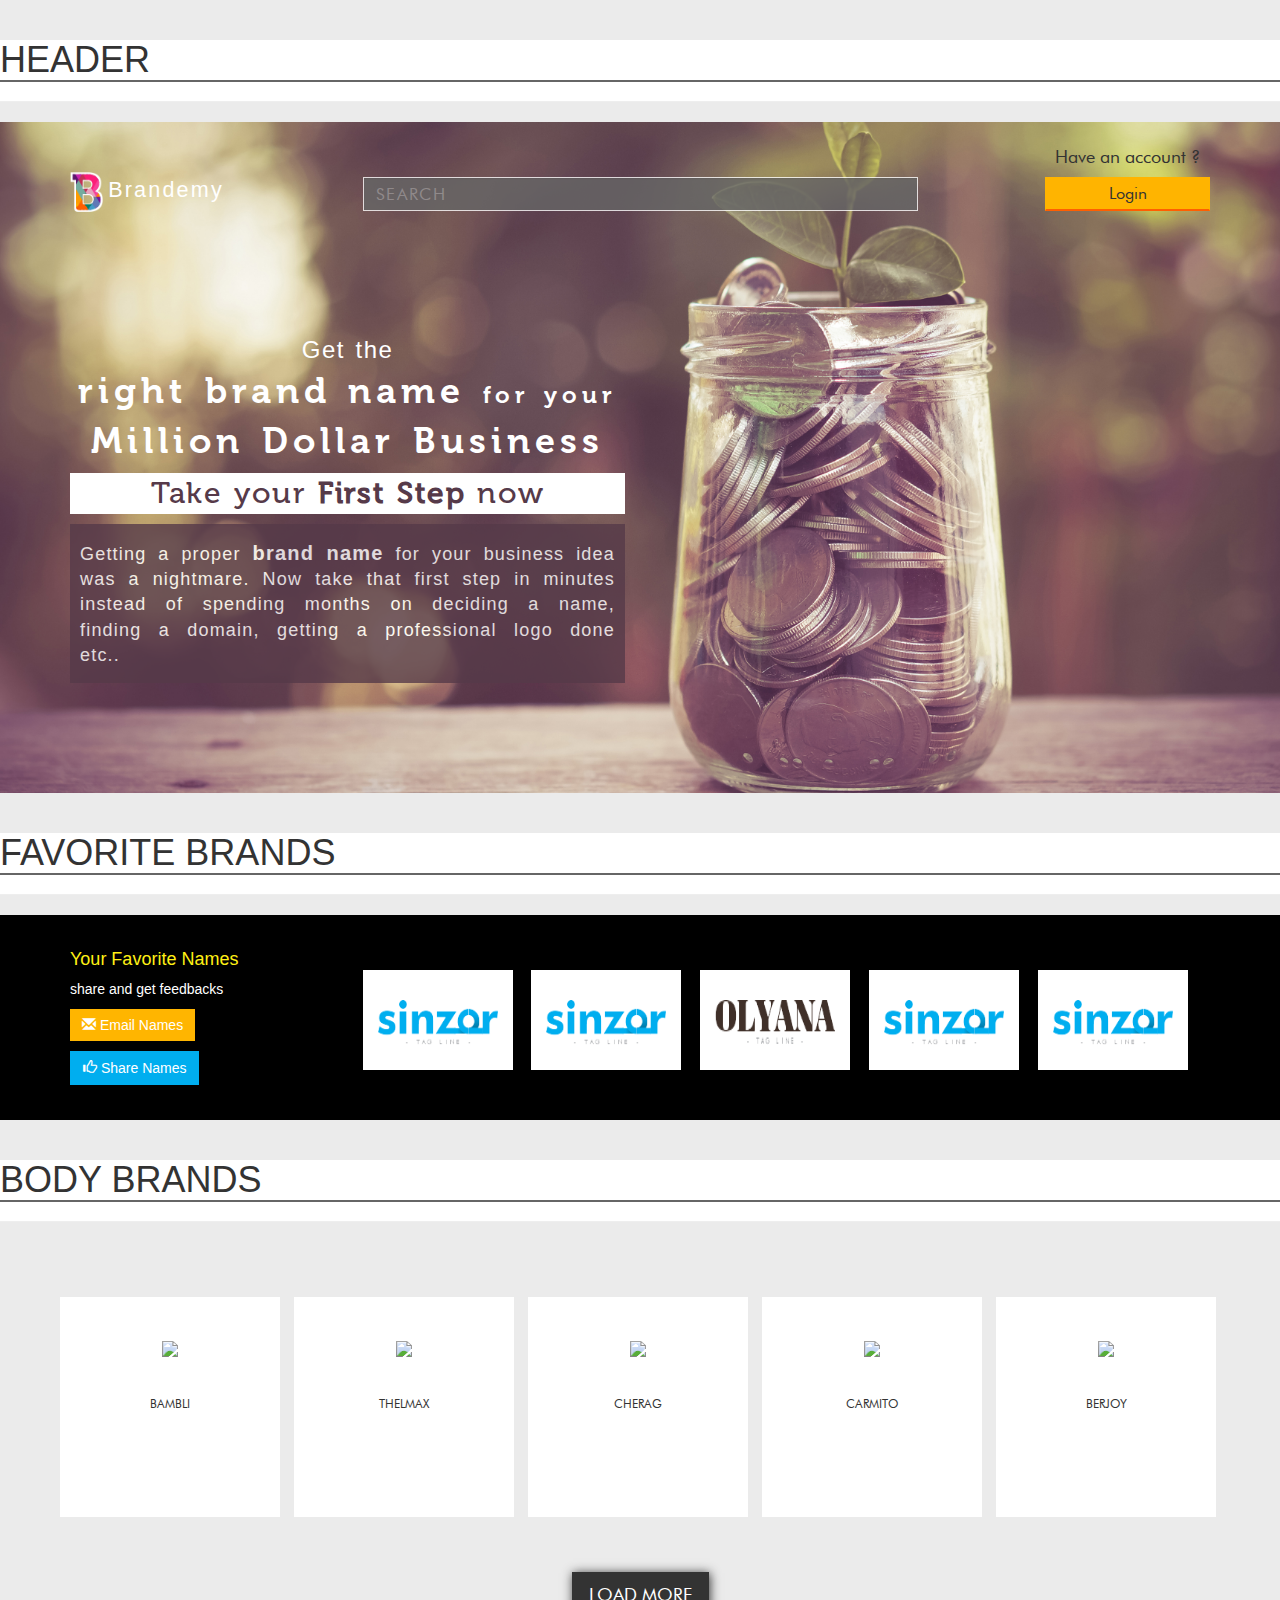
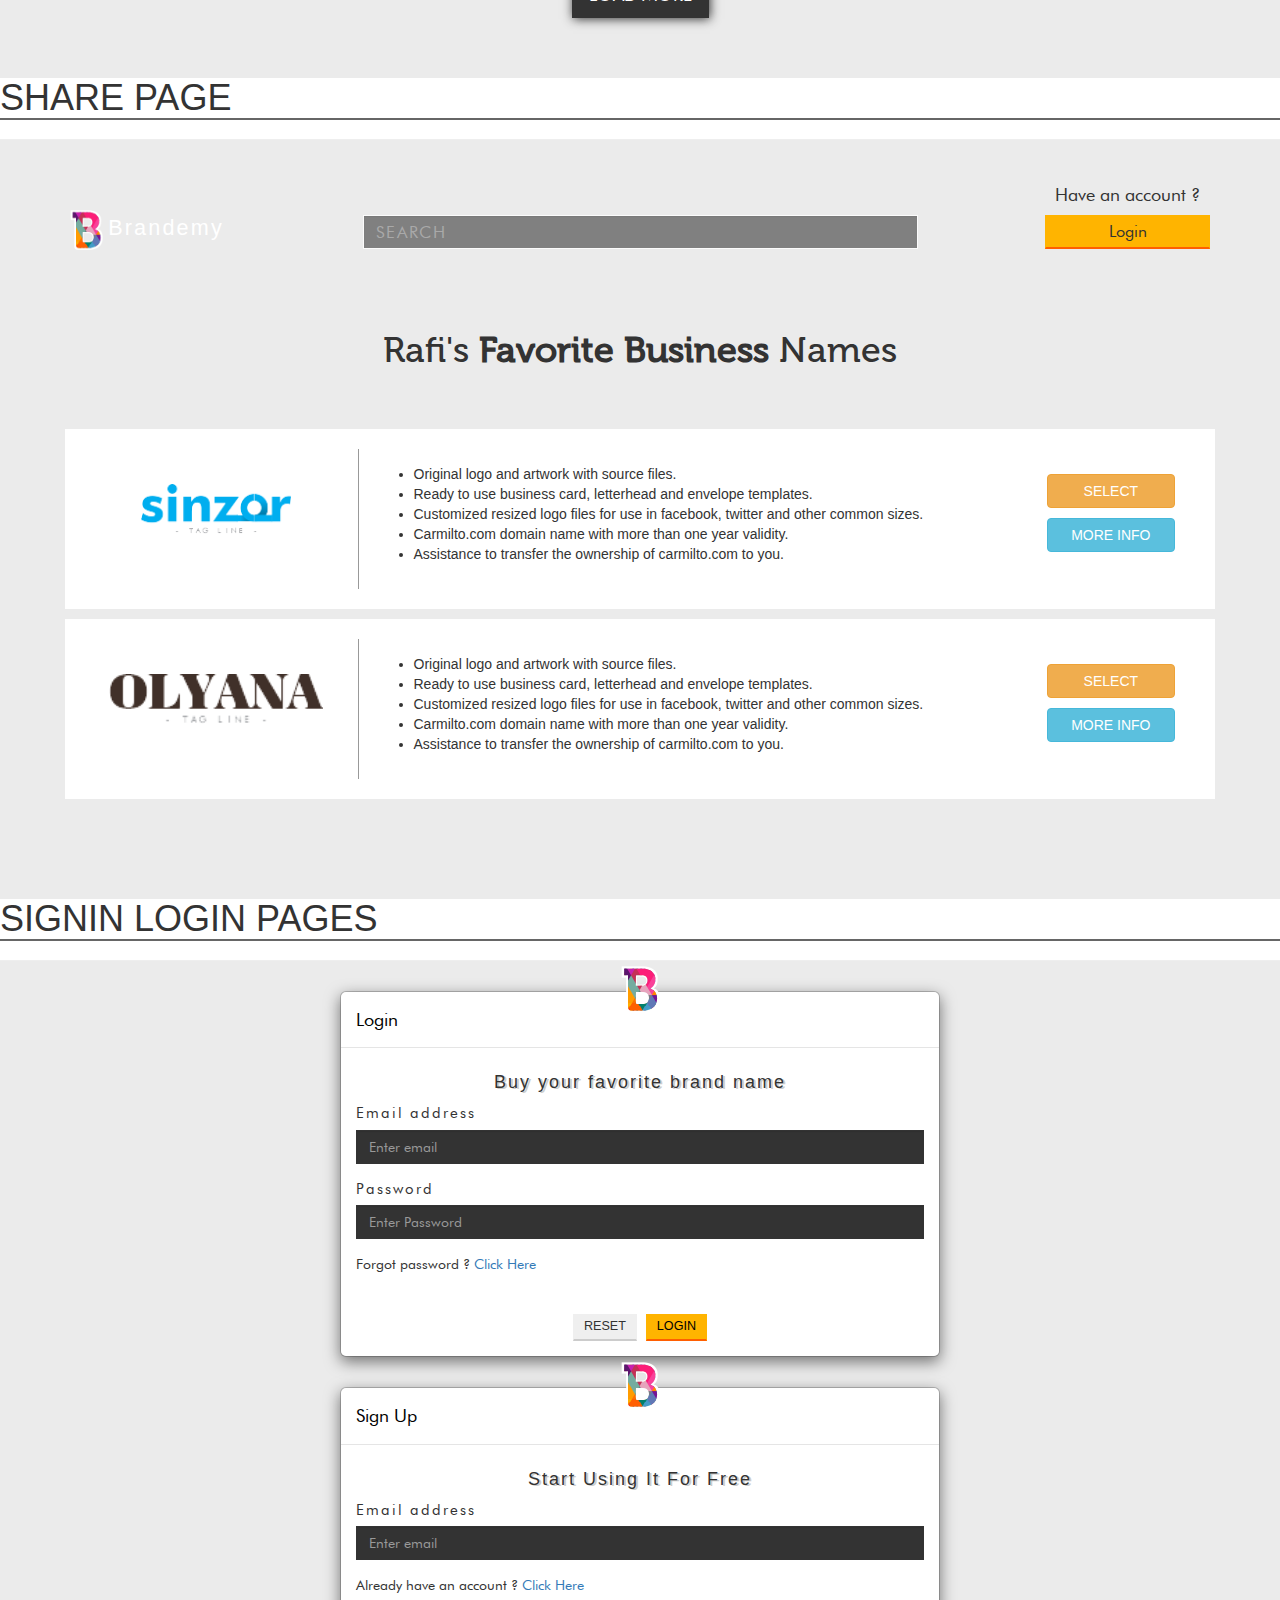
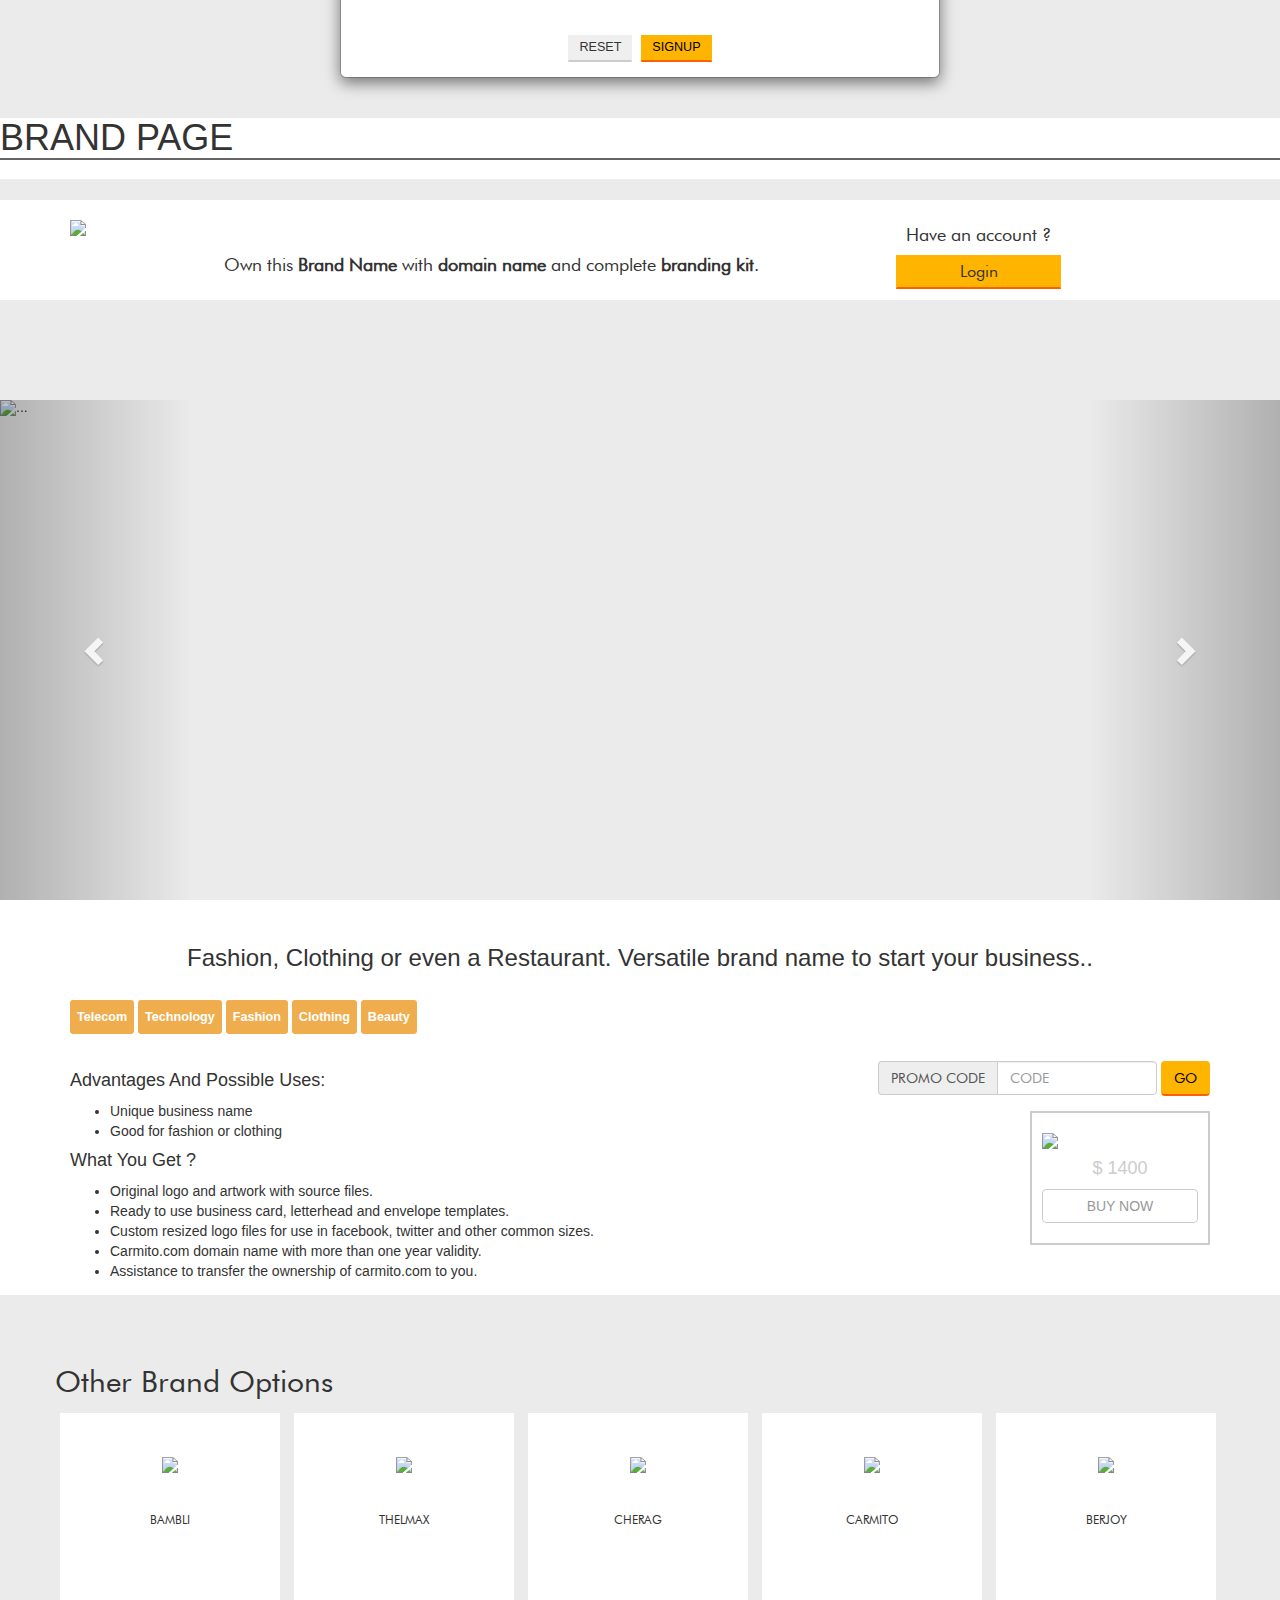
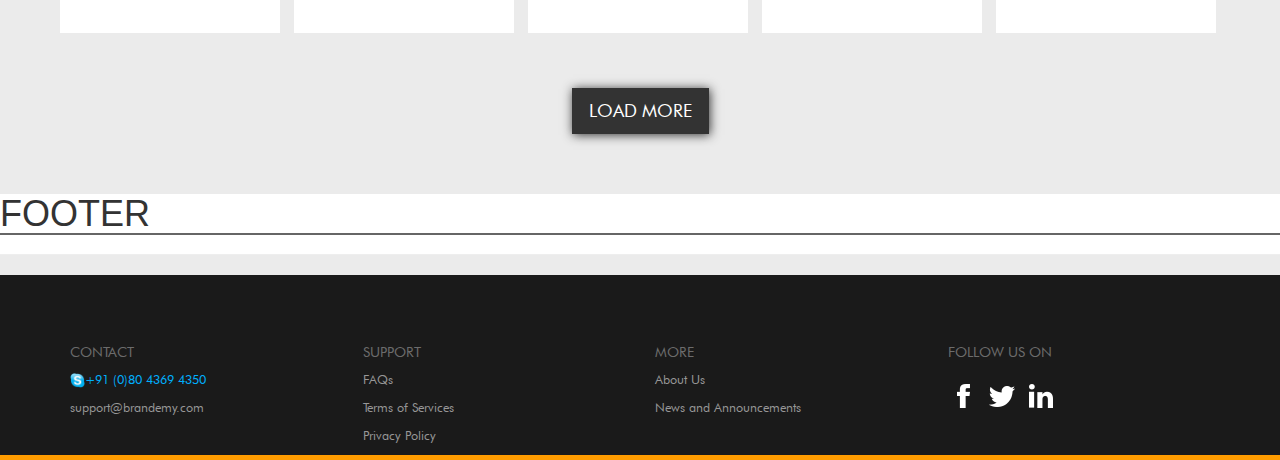
==== commit 9e6e5556: "Logo boxes added and fonts size corrected." ====
--- a/index.html
+++ b/index.html
@@ -166,26 +166,59 @@
         <div class="row-brands">
           <div class="brand-box">
             <div class="brand-box-hover">
-              <a class="signlogpops" data-toggle="modal" data-target="#loginPopup"><img src="img/heart-notliked.png" class="brand-box-like-logo"></a>
-              <h2 class="brand-box-price">$ 1,200</h2>
-              <a class="btn brand-box-btn" target="_blank" href="http://www.brandemy.com/sinzor">MORE INFO</a>
-            </div>          
-            <div class="brand-box-default">
-              <img src="img/firstLogo.png" class="brand-box-main-logo">
-              <h6 class="brand-box-link-title">WWW.FIRSTLOGO.COM</h6>             
-            </div>            
-          </div>
-          <div class="brand-box">
-            <div class="brand-box-hover">
-              <a class="signlogpops" data-toggle="modal" data-target="#signupPopup"><img src="img/heart-liked.png" class="brand-box-like-logo"></a>
+              <a class="signlogpops" data-toggle="modal" data-target="#loginPopup"><img src="img/heart-dark.png" class="brand-box-like-logo"></a>
+              <h2 class="brand-box-price">$ 1,200</h2>
+              <a class="btn brand-box-btn" target="_blank" href="http://www.brandemy.com/bambli/">MORE INFO</a>
+            </div>          
+            <div class="brand-box-default">
+              <img src="http://www.brandemy.com/static/media/static/media/small/bambli_small.png" class="brand-box-main-logo">
+              <h6 class="brand-box-link-title">BAMBLI</h6>             
+            </div>            
+          </div>
+          <div class="brand-box">
+            <div class="brand-box-hover">
+              <a class="signlogpops" data-toggle="modal" data-target="#signupPopup"><img src="img/heart-yellow.png" class="brand-box-like-logo"></a>
+              <h2 class="brand-box-price">$ 1,200</h2>
+              <a class="btn brand-box-btn" target="_blank" href="http://www.brandemy.com/thelmax">MORE INFO</a>
+            </div>          
+            <div class="brand-box-default">
+              <img src="http://www.brandemy.com/static/media/static/media/small/thelmax_small.png" class="brand-box-main-logo">
+              <h6 class="brand-box-link-title">THELMAX</h6>              
+            </div>            
+          </div>
+          <div class="brand-box">
+            <div class="brand-box-hover">
+              <a class="signlogpops" data-toggle="modal" data-target="#signupPopup"><img src="img/heart-yellow.png" class="brand-box-like-logo"></a>
+              <h2 class="brand-box-price">$ 1,200</h2>
+              <a class="btn brand-box-btn" target="_blank" href="http://www.brandemy.com/cherag/">MORE INFO</a>
+            </div>          
+            <div class="brand-box-default">
+              <img src="http://www.brandemy.com/static/media/static/media/small/cherag_small_ACXJE5Q.png" class="brand-box-main-logo">
+              <h6 class="brand-box-link-title">CHERAG</h6>              
+            </div>            
+          </div>
+          <div class="brand-box">
+            <div class="brand-box-hover">
+              <a class="signlogpops" data-toggle="modal" data-target="#signupPopup"><img src="img/heart-yellow.png" class="brand-box-like-logo"></a>
               <h2 class="brand-box-price">$ 1,200</h2>
               <a class="btn brand-box-btn" target="_blank">MORE INFO</a>
             </div>          
             <div class="brand-box-default">
-              <img src="img/secondLogo.png" class="brand-box-main-logo">
-              <h6 class="brand-box-link-title">WWW.SECONDLOGO.COM</h6>              
-            </div>            
-          </div>
+              <img src="http://www.brandemy.com/static/media/static/media/small/carmito_small_kJPYBUH.png" class="brand-box-main-logo">
+              <h6 class="brand-box-link-title">CARMITO</h6>              
+            </div>            
+          </div>
+          <div class="brand-box">
+            <div class="brand-box-hover">
+              <a class="signlogpops" data-toggle="modal" data-target="#signupPopup"><img src="img/heart-yellow.png" class="brand-box-like-logo"></a>
+              <h2 class="brand-box-price">$ 1,200</h2>
+              <a class="btn brand-box-btn" target="_blank">MORE INFO</a>
+            </div>          
+            <div class="brand-box-default">
+              <img src="http://www.brandemy.com/static/media/static/media/small/berjoy_small_ouNNnPe.png" class="brand-box-main-logo">
+              <h6 class="brand-box-link-title">BERJOY</h6>              
+            </div>            
+          </div>                              
         </div>        
       </div>
       <p class="text-center">
@@ -434,30 +467,63 @@
 
     <section id="brands-body" class="font-fbkbt">
       <div class="container brands-body-container">
-      <h2>OTHER BRAND OPTIONS</h2>
+        <h2>Other Brand Options</h2>
         <div class="row-brands">
           <div class="brand-box">
             <div class="brand-box-hover">
-              <a class="signlogpops" data-toggle="modal" data-target="#loginPopup"><img src="img/heart-notliked.png" class="brand-box-like-logo"></a>
-              <h2 class="brand-box-price">$ 1,200</h2>
-              <a class="btn brand-box-btn" target="_blank" href="http://www.brandemy.com/sinzor">BUY NOW</a>
-            </div>          
-            <div class="brand-box-default">
-              <img src="img/firstLogo.png" class="brand-box-main-logo">
-              <h6 class="brand-box-link-title">WWW.FIRSTLOGO.COM</h6>             
-            </div>            
-          </div>
-          <div class="brand-box">
-            <div class="brand-box-hover">
-              <a class="signlogpops" data-toggle="modal" data-target="#signupPopup"><img src="img/heart-liked.png" class="brand-box-like-logo"></a>
-              <h2 class="brand-box-price">$ 1,200</h2>
-              <a class="btn brand-box-btn" target="_blank">BUY NOW</a>
-            </div>          
-            <div class="brand-box-default">
-              <img src="img/secondLogo.png" class="brand-box-main-logo">
-              <h6 class="brand-box-link-title">WWW.SECONDLOGO.COM</h6>              
-            </div>            
-          </div>
+              <a class="signlogpops" data-toggle="modal" data-target="#loginPopup"><img src="img/heart-dark.png" class="brand-box-like-logo"></a>
+              <h2 class="brand-box-price">$ 1,200</h2>
+              <a class="btn brand-box-btn" target="_blank" href="http://www.brandemy.com/bambli/">MORE INFO</a>
+            </div>          
+            <div class="brand-box-default">
+              <img src="http://www.brandemy.com/static/media/static/media/small/bambli_small.png" class="brand-box-main-logo">
+              <h6 class="brand-box-link-title">BAMBLI</h6>             
+            </div>            
+          </div>
+          <div class="brand-box">
+            <div class="brand-box-hover">
+              <a class="signlogpops" data-toggle="modal" data-target="#signupPopup"><img src="img/heart-yellow.png" class="brand-box-like-logo"></a>
+              <h2 class="brand-box-price">$ 1,200</h2>
+              <a class="btn brand-box-btn" target="_blank" href="http://www.brandemy.com/thelmax">MORE INFO</a>
+            </div>          
+            <div class="brand-box-default">
+              <img src="http://www.brandemy.com/static/media/static/media/small/thelmax_small.png" class="brand-box-main-logo">
+              <h6 class="brand-box-link-title">THELMAX</h6>              
+            </div>            
+          </div>
+          <div class="brand-box">
+            <div class="brand-box-hover">
+              <a class="signlogpops" data-toggle="modal" data-target="#signupPopup"><img src="img/heart-yellow.png" class="brand-box-like-logo"></a>
+              <h2 class="brand-box-price">$ 1,200</h2>
+              <a class="btn brand-box-btn" target="_blank" href="http://www.brandemy.com/cherag/">MORE INFO</a>
+            </div>          
+            <div class="brand-box-default">
+              <img src="http://www.brandemy.com/static/media/static/media/small/cherag_small_ACXJE5Q.png" class="brand-box-main-logo">
+              <h6 class="brand-box-link-title">CHERAG</h6>              
+            </div>            
+          </div>
+          <div class="brand-box">
+            <div class="brand-box-hover">
+              <a class="signlogpops" data-toggle="modal" data-target="#signupPopup"><img src="img/heart-yellow.png" class="brand-box-like-logo"></a>
+              <h2 class="brand-box-price">$ 1,200</h2>
+              <a class="btn brand-box-btn" target="_blank">MORE INFO</a>
+            </div>          
+            <div class="brand-box-default">
+              <img src="http://www.brandemy.com/static/media/static/media/small/carmito_small_kJPYBUH.png" class="brand-box-main-logo">
+              <h6 class="brand-box-link-title">CARMITO</h6>              
+            </div>            
+          </div>
+          <div class="brand-box">
+            <div class="brand-box-hover">
+              <a class="signlogpops" data-toggle="modal" data-target="#signupPopup"><img src="img/heart-yellow.png" class="brand-box-like-logo"></a>
+              <h2 class="brand-box-price">$ 1,200</h2>
+              <a class="btn brand-box-btn" target="_blank">MORE INFO</a>
+            </div>          
+            <div class="brand-box-default">
+              <img src="http://www.brandemy.com/static/media/static/media/small/berjoy_small_ouNNnPe.png" class="brand-box-main-logo">
+              <h6 class="brand-box-link-title">BERJOY</h6>              
+            </div>            
+          </div>                              
         </div>        
       </div>
       <p class="text-center">
--- a/css/style.css
+++ b/css/style.css
@@ -234,7 +234,7 @@
 /*** HEADER BEGINS ***/
 
 #header-home{
-	background: url('../img/header-featured-bg.jpg');
+	background: url('../img/header-featured-bg-2048.jpg');
 	background-size: cover;
 	background-position: center;
 	background-repeat: no-repeat;	
@@ -361,7 +361,7 @@
 }
 
 .brand-box-default {
-  padding: 80px 25px 10px;
+  padding: 40px 25px 10px;
 }
 
 .signlogpops {
@@ -369,13 +369,14 @@
 }
 
 .brand-box-main-logo{
-	height: 51px;
 	width: 153px;
 }
 
 .brand-box-price {
   color: #ffffff;
-  font-size: 1.4em;  
+  font-size: 1.4em;
+  letter-spacing: 0.17em;
+  margin-top: 50px;  
 }
 
 .brand-box-btn {
@@ -389,7 +390,7 @@
 }
 
 .brand-box-link-title {
-  margin-top: 55px;
+  margin-top: 40px;
   font-family: 'fbkbt';
 }
 
@@ -525,7 +526,8 @@
 }
 
 @media (min-width: 1200px) {
-	#header-home{ height: 900px; }
+	#header-home{ padding-bottom: 100px; }
+	#header-content{ margin-top: 100px; }
 	.row-top{ margin-top: 15px; }
 	.home-search-control{ margin-top: 40px; }
 	.btn-custom{ padding: 3px 10px; }
@@ -536,7 +538,6 @@
 	.logo-text a:hover,
 	.logo-text a:active{ letter-spacing: 0.1em; font-size: 1.2em;}
 	.logo-text span{ margin-left: 5px; }
-	#header-content{ margin-top: 280px; }
 	.featured-header-content-headings{ letter-spacing: 0.1em; word-spacing: 0.2em; }
 	.featured-header-content-headings h1,
 	.featured-header-content-headings h2,
